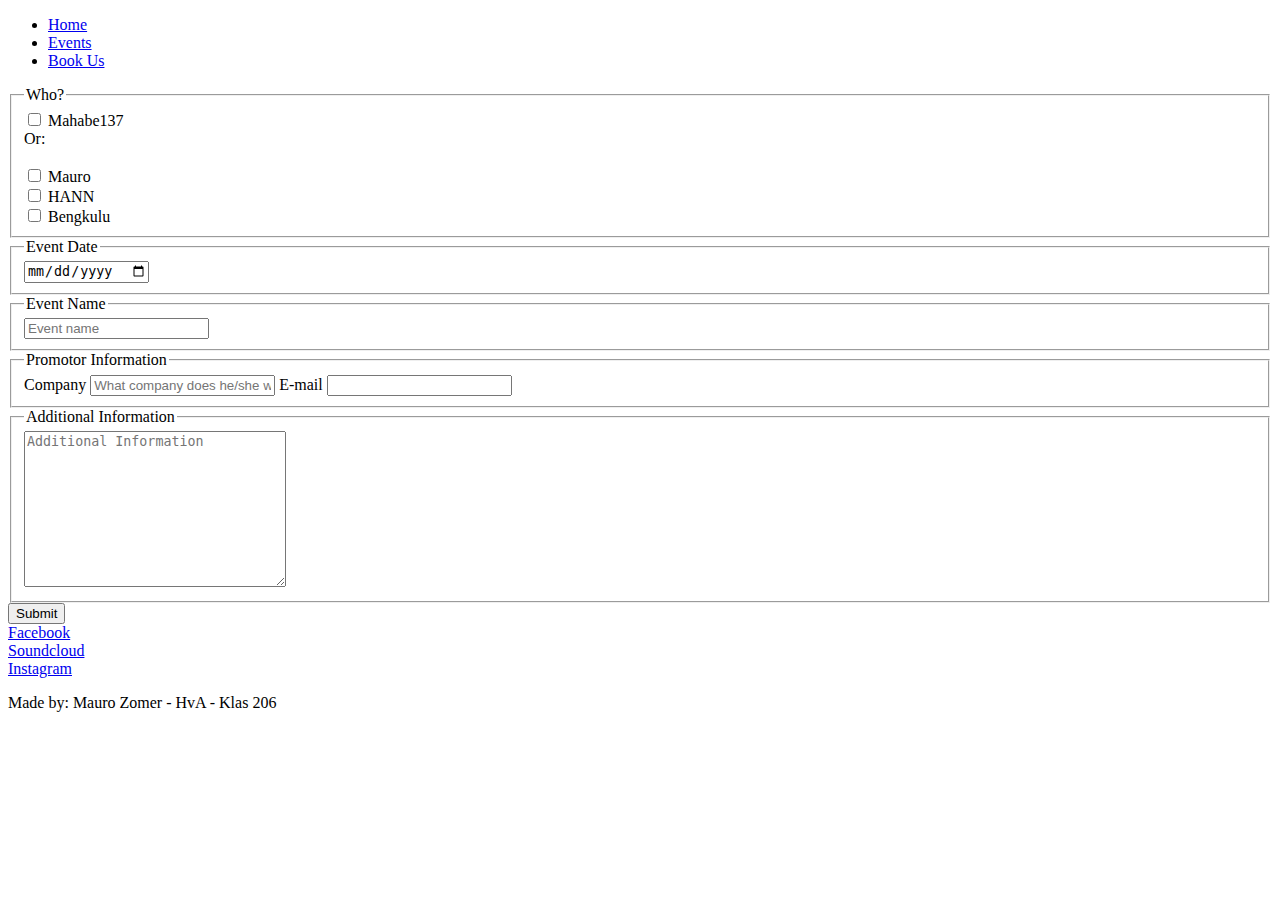
==== bookus.html @ 14b8dd9c "Add files via upload" ====
<!DOCTYPE html>
<html lang="en">

<head>

    <meta name="viewport" content="width=device width, initial-scale=1.0">

    <link href="https://fonts.googleapis.com/css?family=Comfortaa&display=swap" rel="stylesheet">

    <meta charset="UTF-8">
    <link rel="stylesheet" href="/css/styles.css" type="text/css">
    <title>Mahabe137</title>


</head>


<body>


    <nav>

        <ul>

            <li>
                <a href="/index.html">Home</a></li>

            <li>
                <a href="/pages/events.html">Events</a>
            </li>

            <li>
                <a href="/pages/bookus.html">Book Us</a>
            </li>

        </ul>
    </nav>



    <!------------- BRON: https://codepen.io/joostf/pen/VKyPxk ------------->
    <form action="input">

        <fieldset>
            <legend>Who?</legend>
            <input type="checkbox" value="Mahabe137">
            <label title="Mauro">Mahabe137</label><br>
            Or:
            <br>
            <br>
            <input type="checkbox" value="Mauro">
            <label title="Mauro">Mauro</label><br>

            <input type="checkbox" value="HANN">
            <label title="HANN">HANN</label><br>

            <input type="checkbox" value="Bengkulu">
            <label title="Bengkulu">Bengkulu</label><br>
        </fieldset>


        <fieldset>
            <legend>Event Date </legend>
            <label for="name"></label>
            <input type="date">
        </fieldset>


        <fieldset>
            <legend>Event Name </legend>
            <input type="text" placeholder="Event name">
        </fieldset>


        <fieldset>
            <legend>Promotor Information</legend>
            <label for="Company">Company</label>
            <input placeholder="What company does he/she work for?">


            <label for="mail">E-mail</label>
            <input id="mail" type="email" required value="">
        </fieldset>

        <fieldset>
            <legend>Additional Information</legend>
            <textarea placeholder="Additional Information" name="addinfo" id="addinfo" cols="30" rows="10"></textarea>
        </fieldset>


    </form>

    <button id="submit-button">Submit</button>




    <footer>

        <div class="div1">
            <a href="https://www.facebook.com/mahabe137/" target="_blank" class="fbbutton">Facebook</a>

        </div>


        <div class="div2">
            <a href="https://soundcloud.com/mahabe137" target="_blank" class="scbutton">Soundcloud</a>
        </div>


        <div class="div3">
            <a href="https://www.instagram.com/mahabe137/?hl=nl" target="_blank" class="igbutton">Instagram</a>

        </div>




        <div class="div4">
            <p>Made by: Mauro Zomer - HvA - Klas 206</p>
            <p></p>
        </div>

    </footer>

</body>
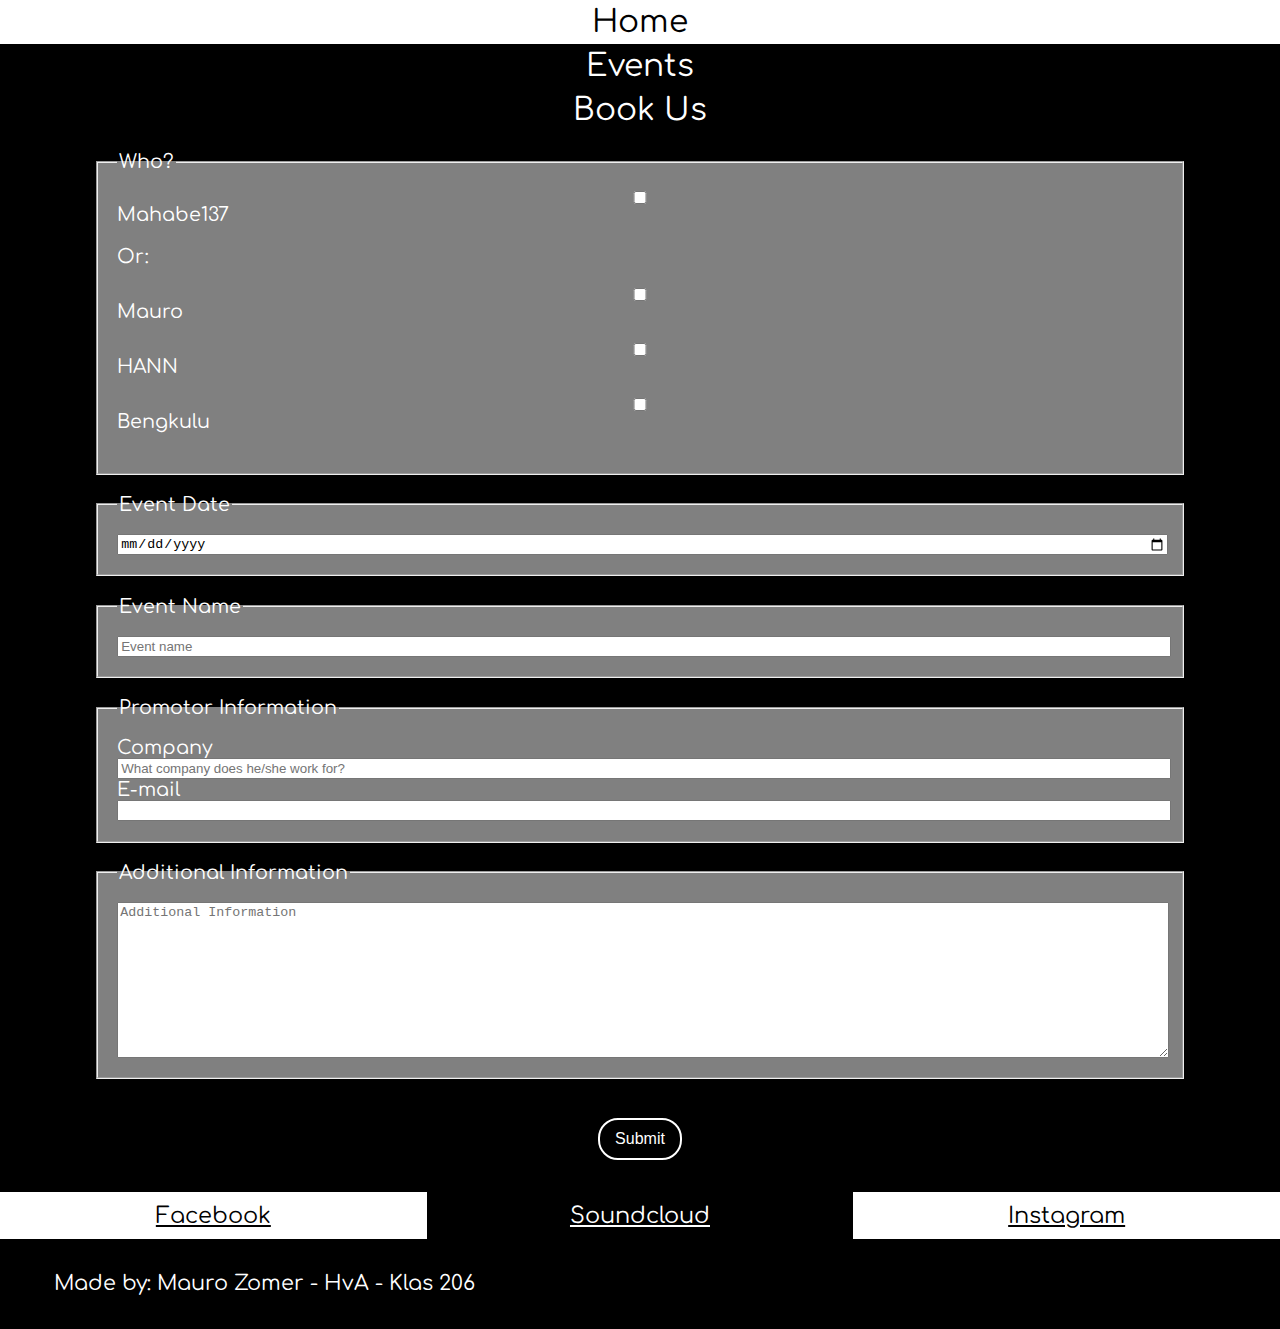
==== commit ec013550: "Update bookus.html" ====
--- a/bookus.html
+++ b/bookus.html
@@ -8,7 +8,7 @@
     <link href="https://fonts.googleapis.com/css?family=Comfortaa&display=swap" rel="stylesheet">
 
     <meta charset="UTF-8">
-    <link rel="stylesheet" href="/css/styles.css" type="text/css">
+    <link rel="stylesheet" href="css/styles.css" type="text/css">
     <title>Mahabe137</title>
 
 
--- a/css/styles.css
+++ b/css/styles.css
@@ -0,0 +1,490 @@
+* {
+    margin: 0
+}
+
+:focus {
+    background: pink;
+}
+
+
+
+/**********************************SURPRISEBUTTON********************************/
+/**********************************SURPRISEBUTTON********************************/
+button {
+    display: block;
+    font-size: 1em;
+    color: white;
+    background-color: black;
+
+    border: white 2px solid;
+    padding: 5px 5px;
+    border-radius: 20px;
+    margin: auto auto;
+    padding: 10px 15px;
+    font-size: 1em;
+    cursor: pointer;
+}
+
+button:hover {
+    border: hotpink 2px dashed;
+}
+
+/**********************************SURPRISEBUTTON********************************/
+/**********************************SURPRISEBUTTON********************************/
+
+
+
+
+
+
+
+
+
+/**********************************NAVBAR********************************/
+/**********************************NAVBAR********************************/
+nav {
+    position: sticky;
+    top: 0;
+    background: black;
+}
+
+nav.toggle {
+    background-color: hotpink;
+}
+
+
+nav ul {
+    list-style-type: none;
+    padding: 0;
+}
+
+
+nav a {
+    font-family: 'Comfortaa';
+    font-size: 1.3em;
+    text-decoration: none;
+    color: white;
+    display: flex;
+    justify-content: center;
+    padding: 5px;
+
+}
+
+
+nav a:hover {
+    background-color: white;
+    color: black;
+}
+
+/**********************************NAVBAR********************************/
+/**********************************NAVBAR********************************/
+
+
+
+
+body {
+    margin: 0;
+    font-family: 'Comfortaa';
+    background-color: black;
+    color: white;
+}
+
+
+
+
+/******************************* SHOWCASE 1 ********************************/
+/******************************* SHOWCASE 1 ********************************/
+/* voor de achtergrondafbeelding met tekst heb ik deze tutorial gebruikt: https://www.youtube.com/watch?v=hVdTQWASliE&feature=youtu.be */
+
+#showcase1 {
+
+    background-image: url("../images/wearemahabe.jpeg");
+    background-size: cover;
+    background-position: center;
+    height: 100vh;
+    display: flex;
+    flex-direction: column;
+    justify-content: center;
+    align-items: center;
+    padding: 0px 20px;
+}
+
+#showcase h1 {
+    font-size: 2em;
+}
+
+
+#showcase1 h2 {
+    text-decoration: overline;
+}
+
+#showcase1 h2:first-letter {
+    color: black
+}
+
+
+
+
+
+
+#showcase1 .soundcloudbutton {
+    font-size: 1.5em;
+    text-decoration: none;
+    color: white;
+    border: white 2px solid;
+    padding: 10px 20px;
+    border-radius: 20px;
+    margin-top: 15px;
+
+    transform: rotate(360deg);
+    transition-timing-function: cubic-bezier(2, .5, .3, 1.40);
+}
+
+#showcase1 .soundcloudbutton:hover {
+    color: hotpink;
+    border: orange 2px dashed;
+    border-radius: 50% 20% / 10% 40%;
+
+    background-color: orange;
+    transition-duration: 1s;
+    transform: rotate(12deg);
+}
+
+
+#showcase1 .soundcloudbutton:active {
+    background: red;
+}
+
+/******************************* SHOWCASE 1 ********************************/
+/******************************* SHOWCASE 1 ********************************/
+
+
+
+
+
+
+
+
+
+
+/*************************** tekst sections ************************/
+/*************************** tekst sections ************************/
+#section-a {
+    display: grid;
+    grid-template-columns: 1fr 1fr;
+    grid-column-gap: 14px;
+    padding: 30px;
+    background-color: white;
+    color: black;
+    text-align: left;
+}
+
+
+#section-b {
+    display: grid;
+    grid-template-columns: 1fr 1fr;
+    grid-column-gap: 20px;
+    padding: 40px;
+    color: white;
+    text-align: left;
+}
+
+#section-c {
+    padding: 7em;
+    background-color: white;
+    color: black;
+    text-align: left;
+}
+
+#section-c:last-line {
+    text-decoration: underline;
+}
+
+/*************************** tekst sections ************************/
+/*************************** tekst sections ************************/
+
+
+
+
+
+
+
+
+
+/******************************** video ********************************/
+/******************************** video ********************************/
+.fullscreen-video-wrap video {
+    max-width: 100%;
+    max-height: 100%;
+}
+/******************************** video ********************************/
+/******************************** video ********************************/
+
+
+
+
+
+
+
+
+
+
+
+
+
+
+
+/*********************************FORM************************************/
+/*********************************FORM************************************/
+form {
+    font-size: 1.2em;
+    display: flex;
+    flex-direction: column;
+    transition: all 1s;
+    padding: 1em 5em;
+}
+
+
+
+form:focus-within {
+    background-color: hotpink;
+}
+
+fieldset {
+    display: flex;
+    flex-direction: column;
+    justify-content: center;
+    margin-bottom: 1em;
+    transition: all .2s;
+    padding: 1em;
+    background: gray;
+}
+
+input,
+textarea {
+    width: 100%
+}
+
+
+input:focus {
+    transform: scale(1.03)
+}
+
+#submit-button {
+    display: block;
+    font-size: em;
+    color: white;
+    background-color: black;
+    border: white 2px solid;
+    padding: 5px 5px;
+    border-radius: 20px;
+    margin-bottom: 2em;
+    padding: 10px 15px;
+    font-size: 1em;
+    cursor: pointer;
+}
+
+#submit-button:hover {
+    border: hotpink 2px dashed;
+}
+
+/*********************************FORM************************************/
+/*********************************FORM************************************/
+
+
+
+
+
+
+
+
+/*********************************EVENTS**********************************/
+/*********************************EVENTS**********************************/
+/*BRON: https://www.youtube.com/watch?v=h5K9O6FkIp0*/
+.events {
+    position: absolute;
+    top: 50%;
+    left: 50%;
+    transform: translate(-50%, -50%);
+
+    padding: 1em;
+    box-sizing: border-box;
+    overflow: hidden;
+}
+
+
+.events:before {
+    content: ' ';
+    position: absolute;
+    top: 0;
+    left: 0;
+    width: 100%;
+    height: 100%;
+    background-color: black;
+    mix-blend-mode: difference;
+}
+
+.events:after {
+    content: '';
+    position: absolute;
+    top: 0;
+    left: -100%;
+    width: 100%;
+    height: 100%;
+    background-color: white;
+    mix-blend-mode: difference;
+    transition: 1s;
+    transition-timing-function: cubic-bezier(1.000, 0.250, 0.425, -0.600);
+
+}
+
+.events:hover:after {
+    left: 0%;
+}
+
+.events h1 {
+    color: white;
+}
+
+.events h2 {
+    color: white;
+}
+
+.events li {
+    color: white;
+}
+
+.events a {
+    color: white;
+}
+
+/*********************************EVENTS**********************************/
+/*********************************EVENTS**********************************/
+
+
+
+
+
+/*******************************FOOTER************************************/
+/*******************************FOOTER************************************/
+footer {
+
+    right: 0;
+    bottom: 0;
+    left: 0;
+    font-size: 0.5em;
+    display: grid;
+    grid-template-columns: 1fr 1fr 1fr;
+    text-align: center
+}
+
+.div1 {
+    padding: 1em;
+    background: white;
+}
+
+.fbbutton {
+    color: black;
+    font-size: 2em;
+}
+
+.fbbutton:hover {
+    color: blue;
+}
+
+
+.div2 {
+    padding: 1em;
+    background: black;
+}
+
+.scbutton {
+    color: white;
+    font-size: 2em;
+}
+
+.scbutton:hover {
+    color: orange;
+}
+
+
+.div3 {
+    padding: 1em;
+    background: white;
+}
+
+.igbutton {
+    color: black;
+    font-size: 2em;
+}
+
+.igbutton:hover {
+    color: mediumvioletred;
+
+}
+
+
+.div4 {
+    font-size: 2em;
+    padding: 1.5em;
+    background: black;
+    grid-column: 1/4;
+    color: white;
+    text-align: left;
+}
+
+
+
+/*css voor footer in events pagina (anders staat de footer bovenaan (ik snap niet waarom)*/
+.eventsfooter {
+    position: absolute;
+}
+
+/*******************************FOOTER************************************/
+/*******************************FOOTER************************************/
+
+
+
+
+
+
+
+
+/*******************************MEDIAQUERIES************************************/
+/*******************************MEDIAQUERIES************************************/
+@media (orientation: portrait) {}
+
+
+@media (min-width: 600px) {
+    p {
+        font-size: 1.3rem;
+        padding-left: 1em;
+        padding-right: 1em;
+    }
+
+    h1 {
+        text-align: center;
+    }
+
+    #section-c {
+        padding-left: 11em;
+        padding-right: 11em;
+    }
+
+    nav {
+        font-size: 1.5em;
+    }
+
+    video {
+        min-width: 100%;
+        min-height: 100%;
+    }
+
+    footer {
+        font-size: 0.7em;
+    }
+
+}
+
+/*******************************MEDIAQUERIES************************************/
+/*******************************MEDIAQUERIES************************************/
